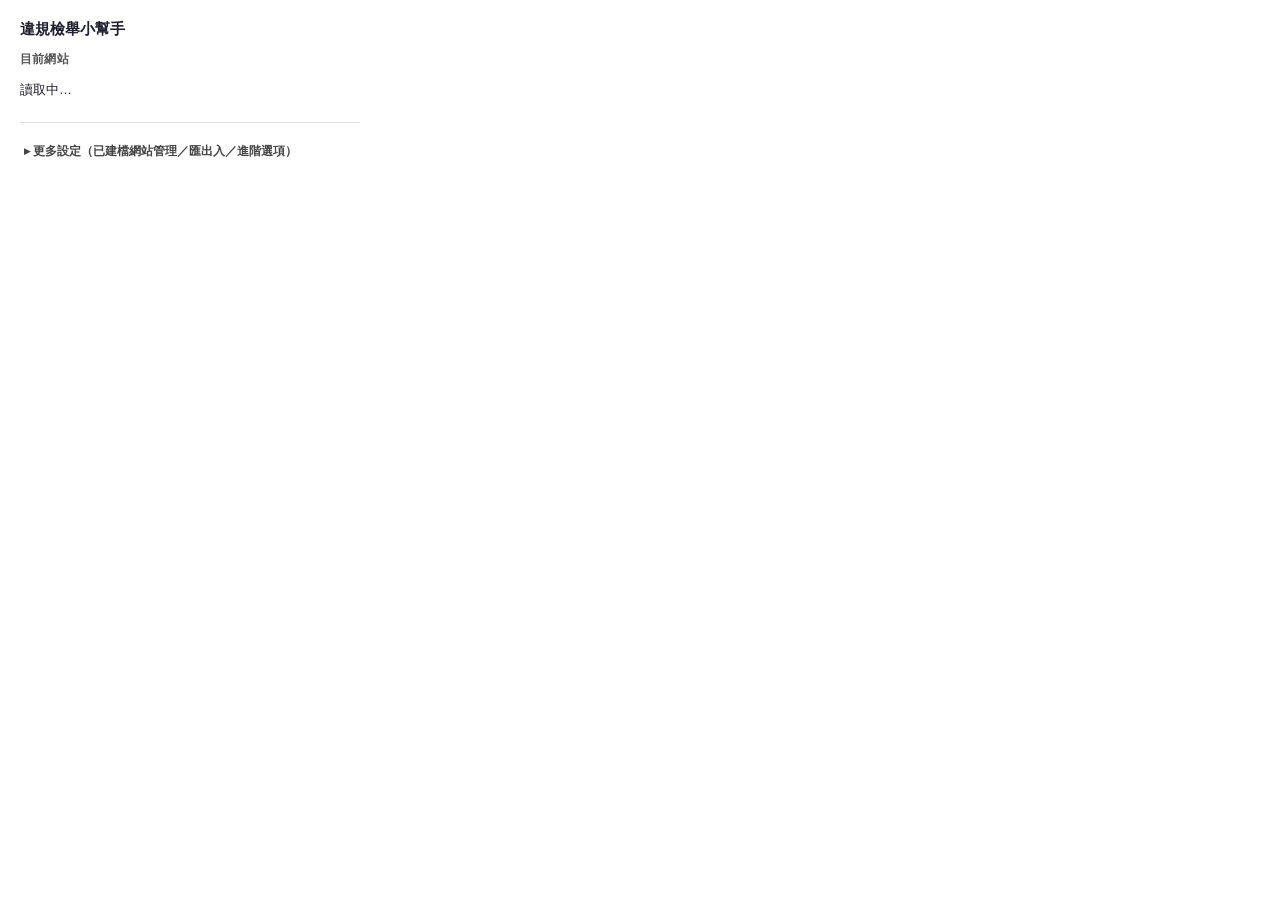
==== extension/popup/popup.html @ edb0d708 "feat(extension): 新增違規檢舉半自動填表 Chrome 擴充功能 v1 支援台北市、新北市檢舉網站的欄位對應與自動填表、附件上傳；含 9 個 contract test，以及兩個已驗證" ====
<!DOCTYPE html>
<html lang="zh-Hant">
<head>
<meta charset="UTF-8" />
<title>違規檢舉小幫手</title>
<link rel="stylesheet" href="popup.css" />
</head>
<body>
  <h1>違規檢舉小幫手</h1>

  <section id="current-site">
    <h2>目前網站</h2>
    <p id="current-site-info">讀取中…</p>
    <div id="current-site-actions"></div>
    <p id="current-site-error" class="error-message"></p>
  </section>

  <details id="more-settings">
    <summary>更多設定（已建檔網站管理／匯出入／進階選項）</summary>

    <section id="profile-list-section">
      <h2>管理所有已建檔網站</h2>
      <ul id="profile-list"></ul>
    </section>

    <section id="export-import-section">
      <h2>匯出/匯入設定</h2>
      <button id="btn-export" type="button">匯出成 JSON</button>
      <label class="file-label">
        匯入 JSON
        <input id="input-import" type="file" accept="application/json" />
      </label>
      <p id="export-import-message"></p>
    </section>

    <section id="advanced-settings-section">
      <h2>進階設定</h2>
      <label>
        <input id="checkbox-fuzzy-match" type="checkbox" />
        風險欄位允許模糊比對（找不到完全對應時，用文字相似度嘗試自動選取）
      </label>
    </section>
  </details>

  <script type="module" src="popup.js"></script>
</body>
</html>
---- extension/popup/popup.css ----
body {
  width: 340px;
  font-family: -apple-system, "Segoe UI", "Noto Sans TC", sans-serif;
  font-size: 13px;
  padding: 8px 12px 14px;
  color: #1e1e2e;
}

h1 {
  font-size: 15px;
  margin: 4px 0 12px;
}

h2 {
  font-size: 12px;
  color: #555;
  margin: 0 0 6px;
  text-transform: uppercase;
  letter-spacing: 0.02em;
}

section {
  margin-bottom: 14px;
  padding-bottom: 10px;
  border-bottom: 1px solid #e0e0e0;
}

section:last-child {
  border-bottom: none;
}

.error-message {
  color: #c0392b;
  white-space: pre-wrap;
}

.error-message:empty {
  display: none;
}

button {
  cursor: pointer;
  border: 1px solid #c8c8d8;
  background: #f4f4fb;
  border-radius: 4px;
  padding: 4px 8px;
  font-size: 12px;
  margin: 2px 4px 2px 0;
}

button:hover {
  background: #e6e6f5;
}

button.danger {
  border-color: #e0a0a0;
  color: #b02a2a;
}

#profile-list {
  list-style: none;
  margin: 0;
  padding: 0;
  display: flex;
  flex-direction: column;
  gap: 6px;
}

#profile-list li {
  display: flex;
  flex-wrap: wrap;
  align-items: center;
  justify-content: space-between;
  gap: 4px;
  padding: 4px 6px;
  background: #f7f7fb;
  border-radius: 4px;
}

.file-label {
  display: inline-block;
  margin-left: 6px;
}

#export-import-message {
  font-size: 11px;
  color: #666;
  margin: 6px 0 0;
}

details#more-settings {
  margin-top: 2px;
}

details#more-settings summary {
  cursor: pointer;
  font-size: 12px;
  font-weight: 600;
  color: #444;
  padding: 6px 4px;
  border-radius: 4px;
  list-style: none;
}

details#more-settings summary::-webkit-details-marker {
  display: none;
}

details#more-settings summary::before {
  content: '▸ ';
}

details#more-settings[open] summary::before {
  content: '▾ ';
}

details#more-settings summary:hover {
  background: #f0f0f8;
}

details#more-settings section:first-of-type {
  margin-top: 8px;
}
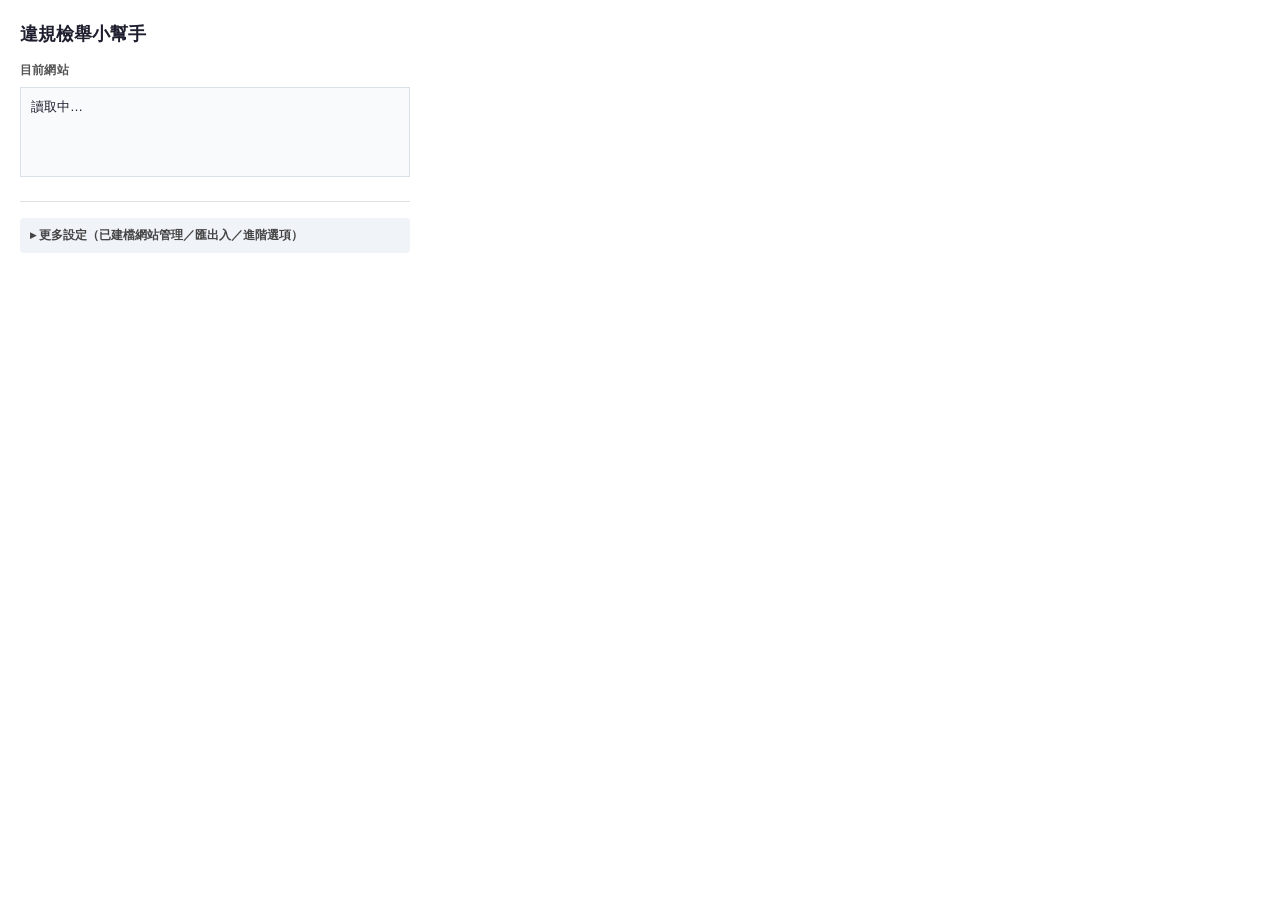
==== commit 9e4eae90: "feat(extension): redesign popup layout" ====
--- a/extension/popup/popup.html
+++ b/extension/popup/popup.html
@@ -10,7 +10,7 @@
 
   <section id="current-site">
     <h2>目前網站</h2>
-    <p id="current-site-info">讀取中…</p>
+    <div id="current-site-info" aria-live="polite">讀取中…</div>
     <div id="current-site-actions"></div>
     <p id="current-site-error" class="error-message"></p>
   </section>
--- a/extension/popup/popup.css
+++ b/extension/popup/popup.css
@@ -1,27 +1,27 @@
 body {
-  width: 340px;
+  width: 390px;
   font-family: -apple-system, "Segoe UI", "Noto Sans TC", sans-serif;
   font-size: 13px;
-  padding: 8px 12px 14px;
+  padding: 12px;
   color: #1e1e2e;
 }
 
 h1 {
-  font-size: 15px;
-  margin: 4px 0 12px;
+  font-size: 18px;
+  margin: 2px 0 16px;
 }
 
 h2 {
   font-size: 12px;
   color: #555;
-  margin: 0 0 6px;
+  margin: 0 0 8px;
   text-transform: uppercase;
   letter-spacing: 0.02em;
 }
 
 section {
-  margin-bottom: 14px;
-  padding-bottom: 10px;
+  margin-bottom: 16px;
+  padding-bottom: 14px;
   border-bottom: 1px solid #e0e0e0;
 }
 
@@ -43,18 +43,138 @@
   border: 1px solid #c8c8d8;
   background: #f4f4fb;
   border-radius: 4px;
-  padding: 4px 8px;
+  min-width: 0;
+  min-height: 34px;
+  padding: 5px 8px;
   font-size: 12px;
-  margin: 2px 4px 2px 0;
+  overflow-wrap: anywhere;
 }
 
 button:hover {
   background: #e6e6f5;
+}
+
+button:disabled {
+  cursor: not-allowed;
+  border-color: #d9dce5;
+  background: #f5f6f8;
+  color: #949aaa;
 }
 
 button.danger {
   border-color: #e0a0a0;
   color: #b02a2a;
+}
+
+button.primary {
+  border-color: #356fa8;
+  background: #356fa8;
+  color: #fff;
+  font-weight: 600;
+}
+
+button.primary:hover {
+  background: #295d90;
+}
+
+button.primary:disabled,
+button.danger:disabled {
+  border-color: #d9dce5;
+  background: #f5f6f8;
+  color: #949aaa;
+}
+
+#current-site-info {
+  min-height: 68px;
+  padding: 10px;
+  border: 1px solid #d9e1eb;
+  background: #f8fafc;
+}
+
+#current-site-info.site-message {
+  min-height: 0;
+  color: #596273;
+  line-height: 1.5;
+}
+
+.site-name-row {
+  display: flex;
+  align-items: flex-start;
+  gap: 8px;
+}
+
+.site-name {
+  display: -webkit-box;
+  min-width: 0;
+  flex: 1;
+  overflow: hidden;
+  -webkit-box-orient: vertical;
+  -webkit-line-clamp: 2;
+  font-size: 14px;
+  font-weight: 600;
+  line-height: 1.4;
+}
+
+.site-name-edit {
+  flex: 0 0 28px;
+  width: 28px;
+  min-height: 28px;
+  padding: 0;
+  font-size: 14px;
+}
+
+.site-hostname {
+  overflow: hidden;
+  margin: 4px 0 0;
+  color: #667085;
+  font-family: Consolas, monospace;
+  font-size: 11px;
+  text-overflow: ellipsis;
+  white-space: nowrap;
+}
+
+.site-status {
+  display: inline-block;
+  margin-top: 7px;
+  padding: 3px 7px;
+  border-radius: 999px;
+  background: #e1f3e8;
+  color: #17613e;
+  font-size: 11px;
+  font-weight: 600;
+}
+
+.site-status.unregistered {
+  background: #f4ebd4;
+  color: #725700;
+}
+
+#current-site-actions {
+  margin-top: 10px;
+}
+
+.site-action-grid {
+  display: grid;
+  grid-template-columns: minmax(0, 1.35fr) minmax(112px, .95fr);
+  grid-template-rows: repeat(3, 34px);
+  gap: 6px;
+}
+
+.site-action-grid .site-fill-action {
+  grid-row: span 3;
+}
+
+.site-action-grid.is-unregistered {
+  grid-template-columns: repeat(2, minmax(0, 1fr));
+  grid-template-rows: 34px repeat(2, 34px);
+}
+
+.site-action-grid.is-unregistered .site-register-action {
+  grid-column: span 2;
+}
+
+.site-action-grid.is-unregistered .site-fill-action {
+  grid-row: auto;
 }
 
 #profile-list {
@@ -67,14 +187,48 @@
 }
 
 #profile-list li {
-  display: flex;
-  flex-wrap: wrap;
-  align-items: center;
-  justify-content: space-between;
-  gap: 4px;
-  padding: 4px 6px;
-  background: #f7f7fb;
+  display: grid;
+  grid-template-columns: minmax(0, 1fr) 100px;
+  gap: 10px;
+  min-height: 116px;
+  padding: 10px;
+  background: #f7f9fc;
+  border: 1px solid #e1e8f0;
   border-radius: 4px;
+}
+
+.profile-info {
+  display: grid;
+  min-width: 0;
+  grid-template-rows: minmax(0, 1fr) auto;
+}
+
+.profile-name {
+  display: -webkit-box;
+  overflow: hidden;
+  -webkit-box-orient: vertical;
+  -webkit-line-clamp: 2;
+  font-weight: 600;
+  line-height: 1.4;
+}
+
+.profile-meta {
+  align-self: end;
+  margin-top: 6px;
+  color: #667085;
+  font-size: 11px;
+  line-height: 1.35;
+}
+
+.profile-actions {
+  display: grid;
+  grid-template-rows: repeat(3, minmax(28px, 1fr));
+  gap: 5px;
+}
+
+.profile-actions button {
+  min-height: 28px;
+  padding: 3px 5px;
 }
 
 .file-label {
@@ -97,7 +251,8 @@
   font-size: 12px;
   font-weight: 600;
   color: #444;
-  padding: 6px 4px;
+  padding: 9px 10px;
+  background: #f0f3f8;
   border-radius: 4px;
   list-style: none;
 }
@@ -119,5 +274,5 @@
 }
 
 details#more-settings section:first-of-type {
-  margin-top: 8px;
-}
+  margin-top: 14px;
+}
